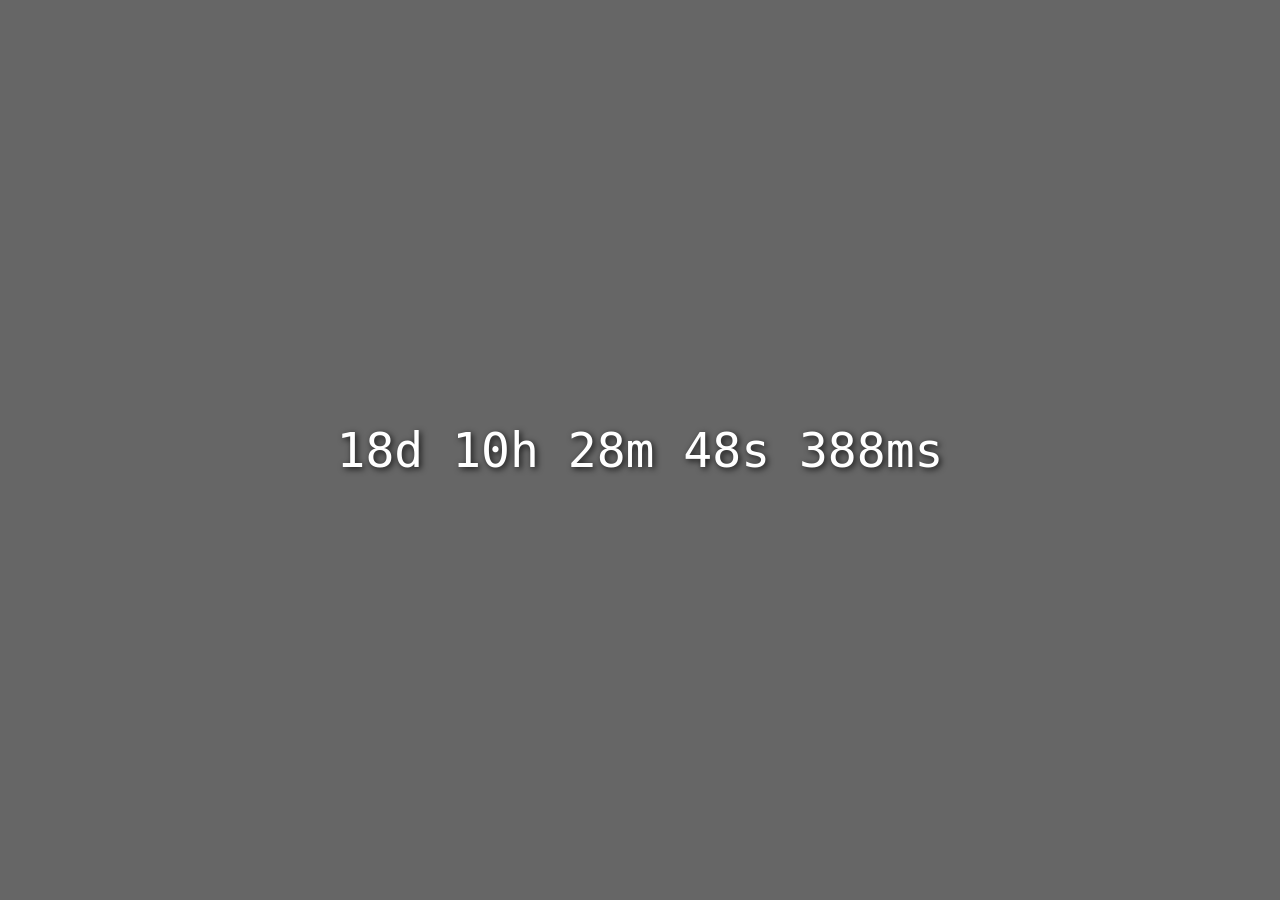
==== countdown/index.html @ 67183952 "Create index.html" ====
<!DOCTYPE html>
<html lang="en">
<head>
  <meta charset="UTF-8" />
  <meta name="viewport" content="width=device-width, initial-scale=1.0"/>
  <title>Countdown</title>
  <style>
    body {
      margin: 0;
      height: 100vh;
      display: flex;
      justify-content: center;
      align-items: center;
      font-family: monospace;
      color: white;
      font-size: 3rem;
      background: url('https://images.nationalgeographic.org/image/upload/t_edhub_resource_key_image/v1638886205/EducationHub/photos/rainbow-river.jpg') no-repeat center center fixed;
      background-size: cover;
      backdrop-filter: brightness(0.4);
    }

    #countdown {
      text-shadow: 2px 2px 6px rgba(0,0,0,0.8);
      text-align: center;
      padding: 1rem;
      border-radius: 12px;
    }
  </style>
</head>
<body>
  <div id="countdown">Loading...</div>

  <script>
    function getTargetTime() {
      const now = new Date();

      const target = new Date(
        Date.UTC(
          now.getUTCFullYear(),
          now.getUTCMonth(),
          now.getUTCDate() + 18,
          11, 40, 0, 0
        )
      );

      return target;
    }

    const targetTime = getTargetTime();

    function updateCountdown() {
      const now = new Date();
      const diff = targetTime - now;

      if (diff <= 0) {
        document.getElementById("countdown").innerHTML = "Time's up!";
        return;
      }

      const days = Math.floor(diff / (1000 * 60 * 60 * 24));
      const hours = Math.floor((diff / (1000 * 60 * 60)) % 24);
      const minutes = Math.floor((diff / (1000 * 60)) % 60);
      const seconds = Math.floor((diff / 1000) % 60);
      const milliseconds = Math.floor(diff % 1000).toString().padStart(3, '0');

      document.getElementById("countdown").innerHTML =
        `${days}d ${hours}h ${minutes}m ${seconds}s ${milliseconds}ms`;
    }

    setInterval(updateCountdown, 25);
  </script>
</body>
</html>
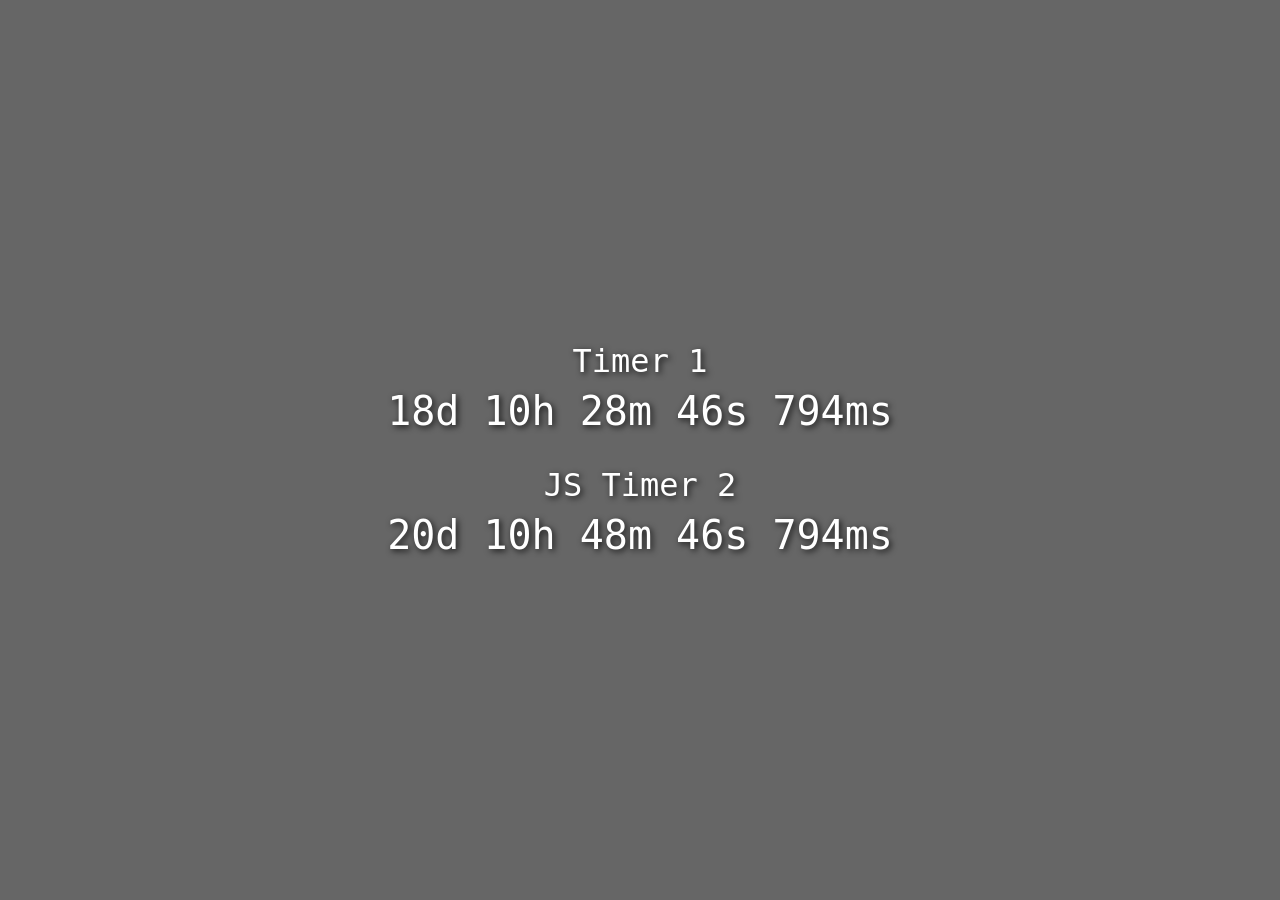
==== commit 418f0363: "Update index.html" ====
--- a/countdown/index.html
+++ b/countdown/index.html
@@ -9,53 +9,62 @@
       margin: 0;
       height: 100vh;
       display: flex;
+      flex-direction: column;
       justify-content: center;
       align-items: center;
       font-family: monospace;
       color: white;
-      font-size: 3rem;
+      font-size: 2.5rem;
       background: url('https://images.nationalgeographic.org/image/upload/t_edhub_resource_key_image/v1638886205/EducationHub/photos/rainbow-river.jpg') no-repeat center center fixed;
       background-size: cover;
       backdrop-filter: brightness(0.4);
     }
 
-    #countdown {
+    .timer-box {
+      text-align: center;
+      margin: 1rem;
       text-shadow: 2px 2px 6px rgba(0,0,0,0.8);
-      text-align: center;
-      padding: 1rem;
-      border-radius: 12px;
+    }
+
+    .timer-title {
+      font-size: 2rem;
+      margin-bottom: 0.5rem;
     }
   </style>
 </head>
 <body>
-  <div id="countdown">Loading...</div>
+
+  <div class="timer-box">
+    <div class="timer-title">Timer 1</div>
+    <div id="countdown1">Loading...</div>
+  </div>
+
+  <div class="timer-box">
+    <div class="timer-title">JS Timer 2</div>
+    <div id="countdown2">Loading...</div>
+  </div>
 
   <script>
-    function getTargetTime() {
+    function getTargetTime1() {
       const now = new Date();
-
-      const target = new Date(
-        Date.UTC(
-          now.getUTCFullYear(),
-          now.getUTCMonth(),
-          now.getUTCDate() + 18,
-          11, 40, 0, 0
-        )
-      );
-
-      return target;
+      return new Date(Date.UTC(now.getUTCFullYear(), now.getUTCMonth(), now.getUTCDate() + 18, 11, 40, 0));
     }
 
-    const targetTime = getTargetTime();
+    function getTargetTime2(timer1Date) {
+      const parisTime = new Date(timer1Date.getTime() + 2 * 24 * 60 * 60 * 1000);
+      const options = { timeZone: 'Europe/Paris', hour12: false };
+      const parisStr = parisTime.toLocaleDateString('en-CA', options).replace(/\//g, '-') + 'T13:00:00';
+      return new Date(new Date(parisStr + '+01:00').toISOString());
+    }
 
-    function updateCountdown() {
+    const targetTime1 = getTargetTime1();
+    const targetTime2 = getTargetTime2(targetTime1);
+
+    function formatCountdown(targetTime) {
       const now = new Date();
       const diff = targetTime - now;
 
-      if (diff <= 0) {
-        document.getElementById("countdown").innerHTML = "Time's up!";
-        return;
-      }
+      if (diff <= 0) return "Time's up!";
 
       const days = Math.floor(diff / (1000 * 60 * 60 * 24));
       const hours = Math.floor((diff / (1000 * 60 * 60)) % 24);
@@ -63,11 +72,15 @@
       const seconds = Math.floor((diff / 1000) % 60);
       const milliseconds = Math.floor(diff % 1000).toString().padStart(3, '0');
 
-      document.getElementById("countdown").innerHTML =
-        `${days}d ${hours}h ${minutes}m ${seconds}s ${milliseconds}ms`;
+      return `${days}d ${hours}h ${minutes}m ${seconds}s ${milliseconds}ms`;
     }
 
-    setInterval(updateCountdown, 25);
+    function updateCountdowns() {
+      document.getElementById("countdown1").innerHTML = formatCountdown(targetTime1);
+      document.getElementById("countdown2").innerHTML = formatCountdown(targetTime2);
+    }
+
+    setInterval(updateCountdowns, 25);
   </script>
 </body>
 </html>
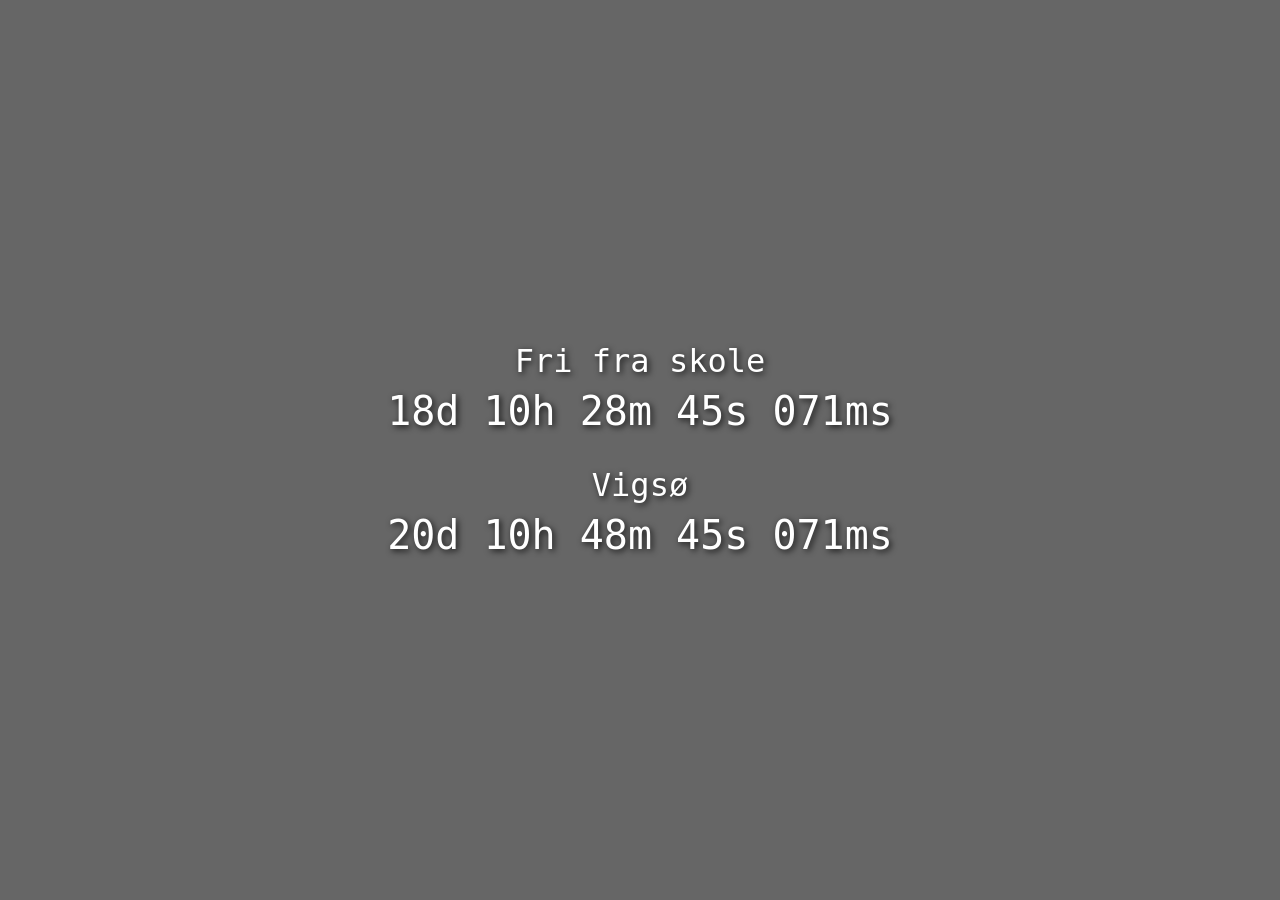
==== commit 9df9e207: "Update index.html" ====
--- a/countdown/index.html
+++ b/countdown/index.html
@@ -35,12 +35,12 @@
 <body>
 
   <div class="timer-box">
-    <div class="timer-title">Timer 1</div>
+    <div class="timer-title">Fri fra skole</div>
     <div id="countdown1">Loading...</div>
   </div>
 
   <div class="timer-box">
-    <div class="timer-title">JS Timer 2</div>
+    <div class="timer-title">Vigsø</div>
     <div id="countdown2">Loading...</div>
   </div>
 
